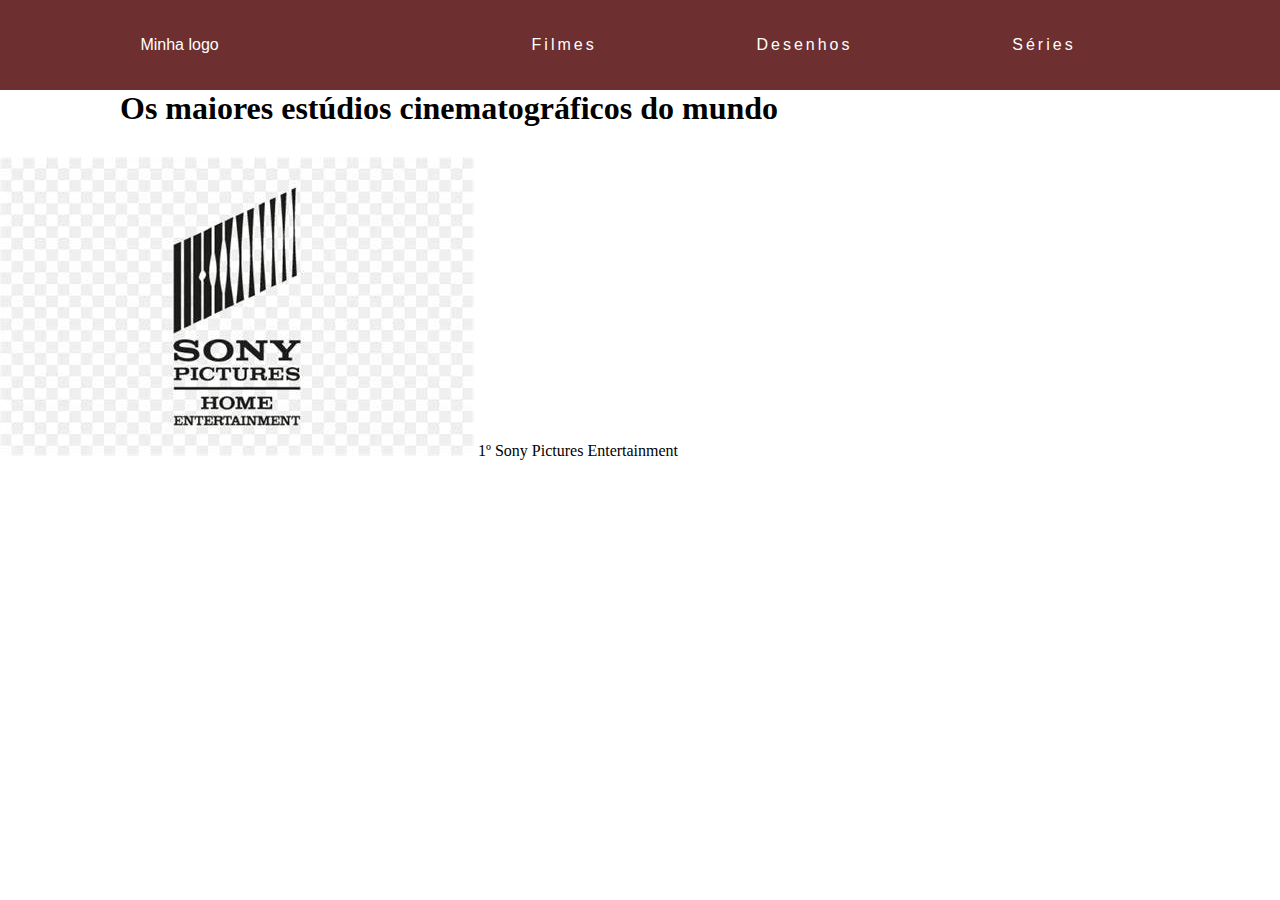
==== filmes/index.html @ db5703c6 "Add files via upload" ====
<!DOCTYPE html>
<html lang="en">
<head>
    <meta charset="UTF-8">
    <meta http-equiv="X-UA-Compatible" content="IE=edge">
    <meta name="viewport" content="width=device-width, initial-scale=1.0">
    <title>Document</title>
    <link rel="stylesheet" href="s.css">
</head>
<body>
    <header>
        <nav>
            <div><a href="/index.html">Minha logo</a></div>
            <div class="mobile-menu">
                <div class="line-1"></div>
                <div class="line-2"></div>
                <div class="line-3"></div>
            </div>
            <ul class="nav-list">
                <li><a href="">Filmes</a></li>
                <div class="linha"></div>
                <li><a href="">Desenhos</a></li>
                <div class="linha"></div>
                <li><a href="">Séries</a></li>
                <div class="linha"></div>
            </ul>
        </nav>
    </header>
    <main>
        <section>
            <div class="" id="">
                <div class="" id="">
                    <div class="" id="">
                        <h1>Os maiores estúdios cinematográficos do mundo</h1>
                        <div>
                            <div class="movies-navbar">
                                    <div class="movies-navbar-links">
                                        <a href="">
                                            <img src="image/sony.jfif" alt="mgm" class="image-1">
                                            1º Sony Pictures Entertainment
                                        </a>
                                    </div>
                                </ul>
                            </div>
                        </div>
                    </div>
                </div>
            </div>
        </section>
    </main>
    <script></script>
</body>
</html>
---- filmes/s.css ----
*{
    margin: 0;
    padding: 0;
}

body{
    background: white;
}
a{
    color: white;
    text-decoration: none;
}
a:hover{
    color: rgb(250, 214, 164);
}

.sc-1{
    background-color: rgb(30, 48, 60);
    color: white;
    display: flex;
    align-items: center;
    font-family: sans-serif;
}
h1{
    padding-left: 120px;
    margin-bottom: 30px;
}


.nav-list{
    display: flex;
    width: 50vw;
    justify-content: space-between;
    list-style: none;
}
.nav-list li{
    letter-spacing: 3px;
    margin-left: 32px;
}
#logo{
    text-align: center;
    display: flex;
    align-items: center;
    justify-content: center;
    text-decoration: none;
    color: aliceblue;
}

image{
    background-color: white;
}
nav{
    display: flex;
    background-color: #6d2f2f;
    font-family: sans-serif;
    color: rgb(255, 255, 255);
    align-items: center;
    justify-content: space-around;
    height: 10vh;
    z-index: 7;

}
.mobile-menu{
display: none;
cursor: pointer;
}
.mobile-menu div{
    width: 50px;
    height: 2px;
    background-color: aliceblue;
    margin: 8px;
    transition: 1s;
}

@media (max-width:900px){
    body{
        overflow-y: hidden;
    }
    nav{
        z-index: 3;
    }
    .nav-list{
        position: absolute;
        top: 10vh;
        flex-direction: column;
        right: 0;
        width: 100vw;
        background-color: #802200;
        justify-content: space-around;
        align-items: center;
        height: 90vh;
        transform: translateY(-150%);
        transition: transform 0.5s ease-out;
        z-index: 2;
        
    }
    .linha:before{
        border: white 2px solid;
        height: auto;
        width: 100%;
        position: relative;
        bottom: 100px;
    }
    .linha:after{
        border: white 2px solid;
        height: auto;
        width: 100%;
    }
    .nav-list li{
        margin-left: 0;
    }
    #logo{
        width: 25%;
        text-align: center;
        display: flex;
        align-items: center;
        justify-content: center;
        text-decoration: none;
        color: rgb(253, 253, 253);
        height: 10vh;
    }
    .mobile-menu{
        display: block;
        cursor: pointer;
    }

}
.nav-list.active{
    transform: translateY(0);
}
@keyframes fade{
    from{
        opacity: 0;
        transform: translateX(100%);
    }
    to{
        opacity: 1;
        transform: translateX(0);
    }
}

.mobile-menu.active .line-1{
    transform: rotate(-45deg) translate(-8px,8px);
}
.mobile-menu.active .line-2{
    opacity: 0;
}
.mobile-menu.active .line-3{
    transform: rotate(45deg) translate(-5px,-7px);
}
@keyframes animation{
    from{
        border-radius: 0px;
    }
    to{
        border-radius: 300px;
    }
}


.movies-navbar-links{
    color: black;
}

.movies-navbar-links a{
    color: black;
}
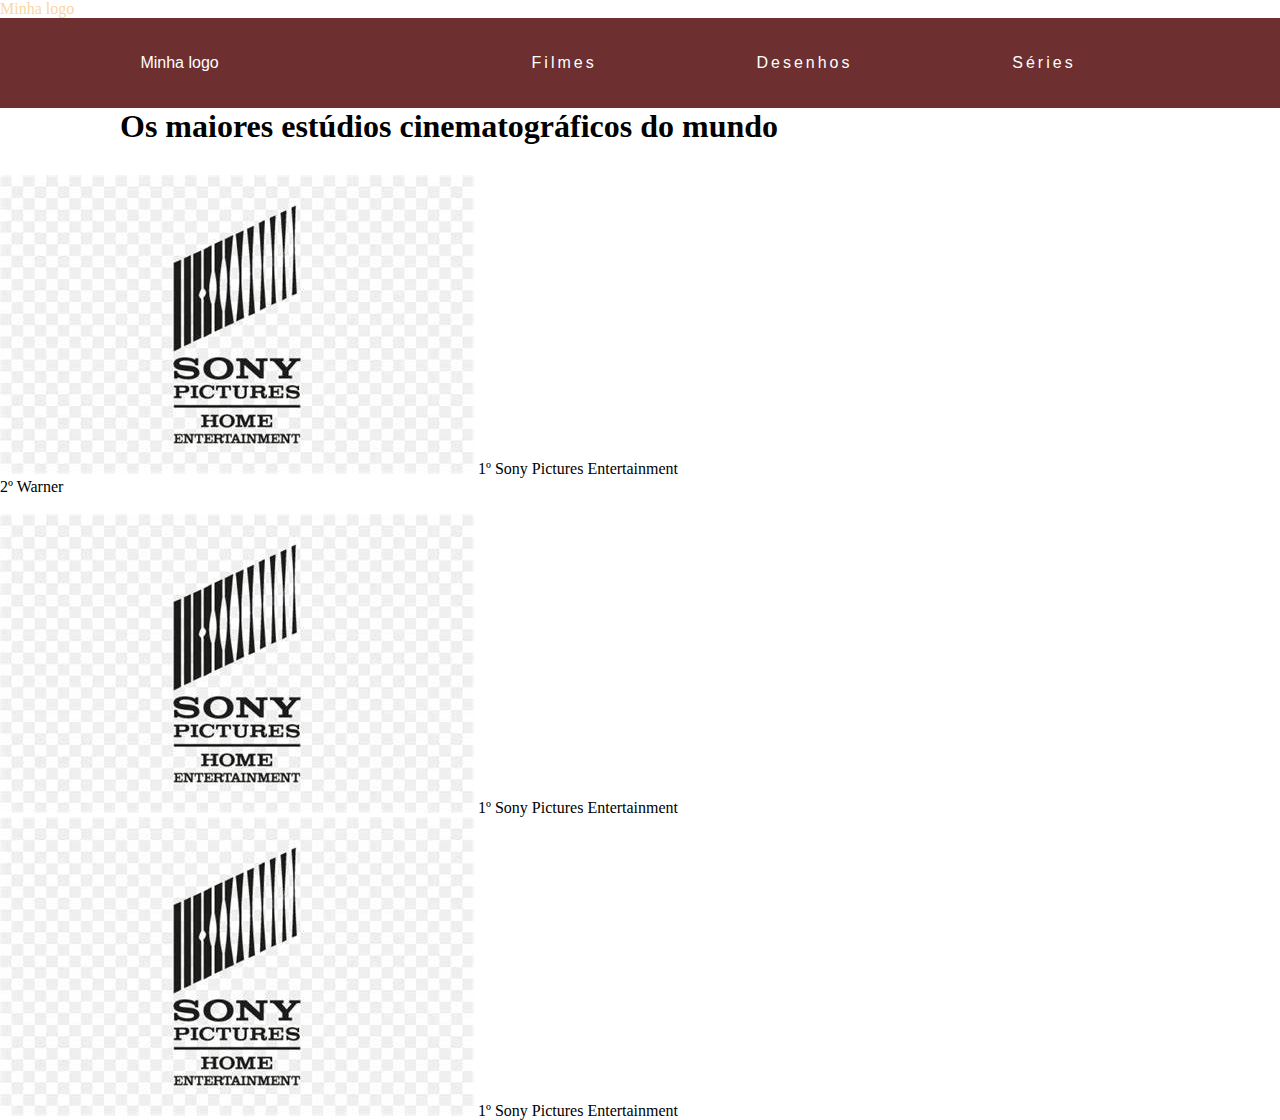
==== commit 83fb8912: "Add files via upload" ====
--- a/filmes/index.html
+++ b/filmes/index.html
@@ -9,6 +9,7 @@
 </head>
 <body>
     <header>
+        <div><a href="https://sacimia.github.io/menu-responsivo/">Minha logo</a></div>
         <nav>
             <div><a href="/index.html">Minha logo</a></div>
             <div class="mobile-menu">
@@ -35,11 +36,34 @@
                         <div>
                             <div class="movies-navbar">
                                     <div class="movies-navbar-links">
-                                        <a href="">
+                                        <a href="sony/sony-filmes.html">
                                             <img src="image/sony.jfif" alt="mgm" class="image-1">
                                             1º Sony Pictures Entertainment
                                         </a>
                                     </div>
+                                    <div class="movies-navbar-links">
+                                        <a href="sony/sony-filmes.html">
+                                            2º Warner 
+                                        </a>
+                                    </div>
+                                    <div class="movies navbar-links">
+                                        <a href="sony/sony-filmes.html">
+                                            4º 
+                                        </a>
+                                    </div>
+                                    <div class="movies-navbar-links">
+                                        <a href="sony/sony-filmes.html">
+                                            <img src="image/sony.jfif" alt="mgm" class="image-1">
+                                            1º Sony Pictures Entertainment
+                                        </a>
+                                    </div>
+                                    <div class="movies-navbar-links">
+                                        <a href="sony/sony-filmes.html">
+                                            <img src="image/sony.jfif" alt="mgm" class="image-1">
+                                            1º Sony Pictures Entertainment
+                                        </a>
+                                    </div>
+
                                 </ul>
                             </div>
                         </div>
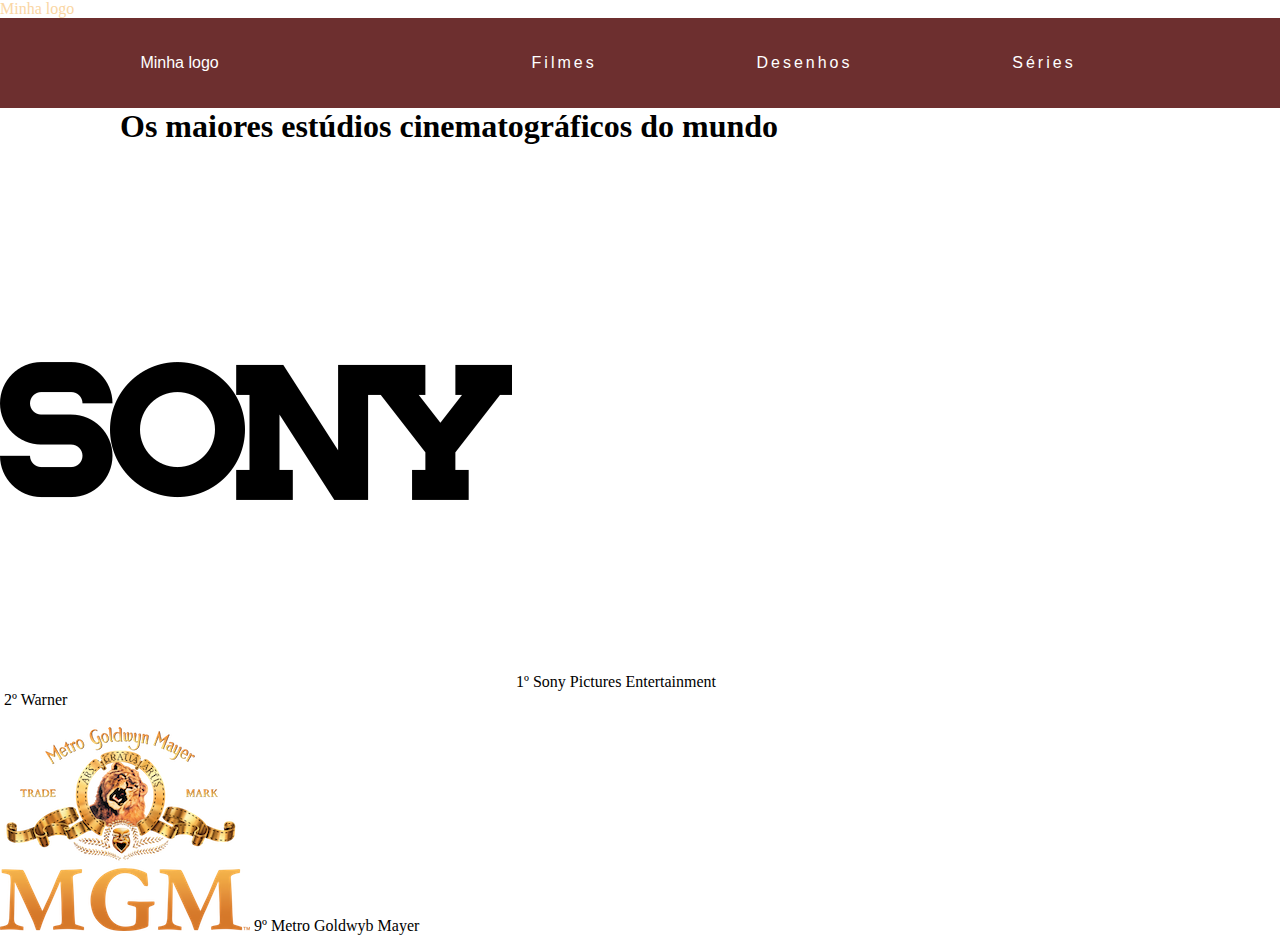
==== commit 51b909c7: "Add files via upload" ====
--- a/filmes/index.html
+++ b/filmes/index.html
@@ -9,7 +9,7 @@
 </head>
 <body>
     <header>
-        <div><a href="https://sacimia.github.io/menu-responsivo/">Minha logo</a></div>
+        <div><a href="index.html">Minha logo</a></div>
         <nav>
             <div><a href="/index.html">Minha logo</a></div>
             <div class="mobile-menu">
@@ -37,34 +37,27 @@
                             <div class="movies-navbar">
                                     <div class="movies-navbar-links">
                                         <a href="sony/sony-filmes.html">
-                                            <img src="image/sony.jfif" alt="mgm" class="image-1">
+                                            <img src="image/871524.png" alt="mgm" class="image-1">
                                             1º Sony Pictures Entertainment
                                         </a>
                                     </div>
                                     <div class="movies-navbar-links">
-                                        <a href="sony/sony-filmes.html">
+                                        <a href="">
+                                            <img src="image/Warner_Bros_logo.svg.png" alt="">
                                             2º Warner 
                                         </a>
                                     </div>
                                     <div class="movies navbar-links">
-                                        <a href="sony/sony-filmes.html">
-                                            4º 
+                                        <a href="">
+                                            4º Olha só
                                         </a>
                                     </div>
                                     <div class="movies-navbar-links">
                                         <a href="sony/sony-filmes.html">
-                                            <img src="image/sony.jfif" alt="mgm" class="image-1">
-                                            1º Sony Pictures Entertainment
+                                        <img src="image/MGM_Holdings_logo.png" class="warner" alt="mgm" class="image-1">
+                                            9º Metro Goldwyb Mayer
                                         </a>
                                     </div>
-                                    <div class="movies-navbar-links">
-                                        <a href="sony/sony-filmes.html">
-                                            <img src="image/sony.jfif" alt="mgm" class="image-1">
-                                            1º Sony Pictures Entertainment
-                                        </a>
-                                    </div>
-
-                                </ul>
                             </div>
                         </div>
                     </div>
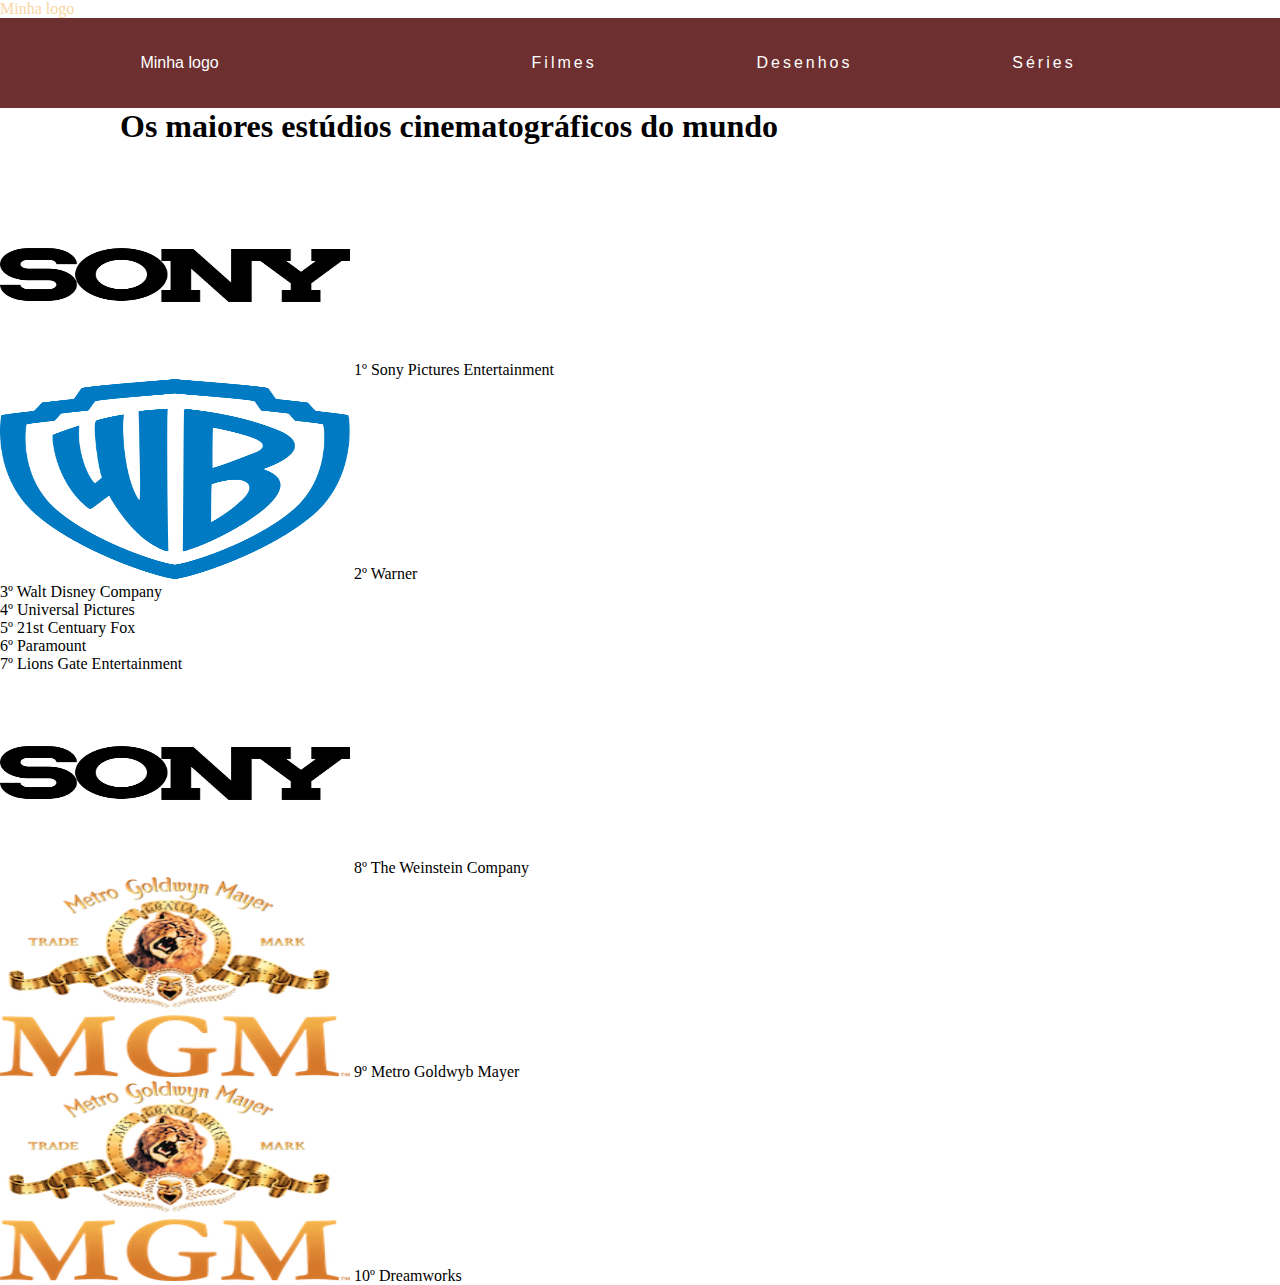
==== commit db6900ad: "Add files via upload" ====
--- a/filmes/index.html
+++ b/filmes/index.html
@@ -47,15 +47,48 @@
                                             2º Warner 
                                         </a>
                                     </div>
-                                    <div class="movies navbar-links">
+                                    <div class="movies-navbar-links">
                                         <a href="">
-                                            4º Olha só
+                                            3º Walt Disney Company 
+                                        </a>
+                                    </div>
+                                    <div class="movies-navbar-links">
+                                        <a href="">
+                                            4º Universal Pictures
+                                        </a>
+                                    </div>
+                                    <div class="movies-navbar-links">
+                                        <a href="">
+                                            5º 21st Centuary Fox
+                                        </a>
+                                    </div>
+                                    <div class="movies-navbar-links">
+                                        <a href="">
+                                            6º Paramount 
+                                        </a>
+                                    </div>
+                                    <div class="movies-navbar-links">
+                                        <a href="">
+
+                                            7º Lions Gate Entertainment 
+                                        </a>
+                                    </div>
+                                    <div class="movies-navbar-links">
+                                        <a href="">
+                                            <img src="image/871524.png" alt="" srcset="">
+                                            8º The Weinstein Company 
                                         </a>
                                     </div>
                                     <div class="movies-navbar-links">
                                         <a href="sony/sony-filmes.html">
                                         <img src="image/MGM_Holdings_logo.png" class="warner" alt="mgm" class="image-1">
                                             9º Metro Goldwyb Mayer
+                                        </a>
+                                    </div>
+                                    <div class="movies-navbar-links">
+                                        <a href="sony/sony-filmes.html">
+                                        <img src="image/MGM_Holdings_logo.png" class="warner" alt="mgm" class="image-1">
+                                            10º Dreamworks
                                         </a>
                                     </div>
                             </div>
--- a/filmes/s.css
+++ b/filmes/s.css
@@ -165,3 +165,8 @@
 .movies-navbar-links a{
     color: black;
 }
+
+img{
+    width: 350px;
+    height: 200px;
+}
